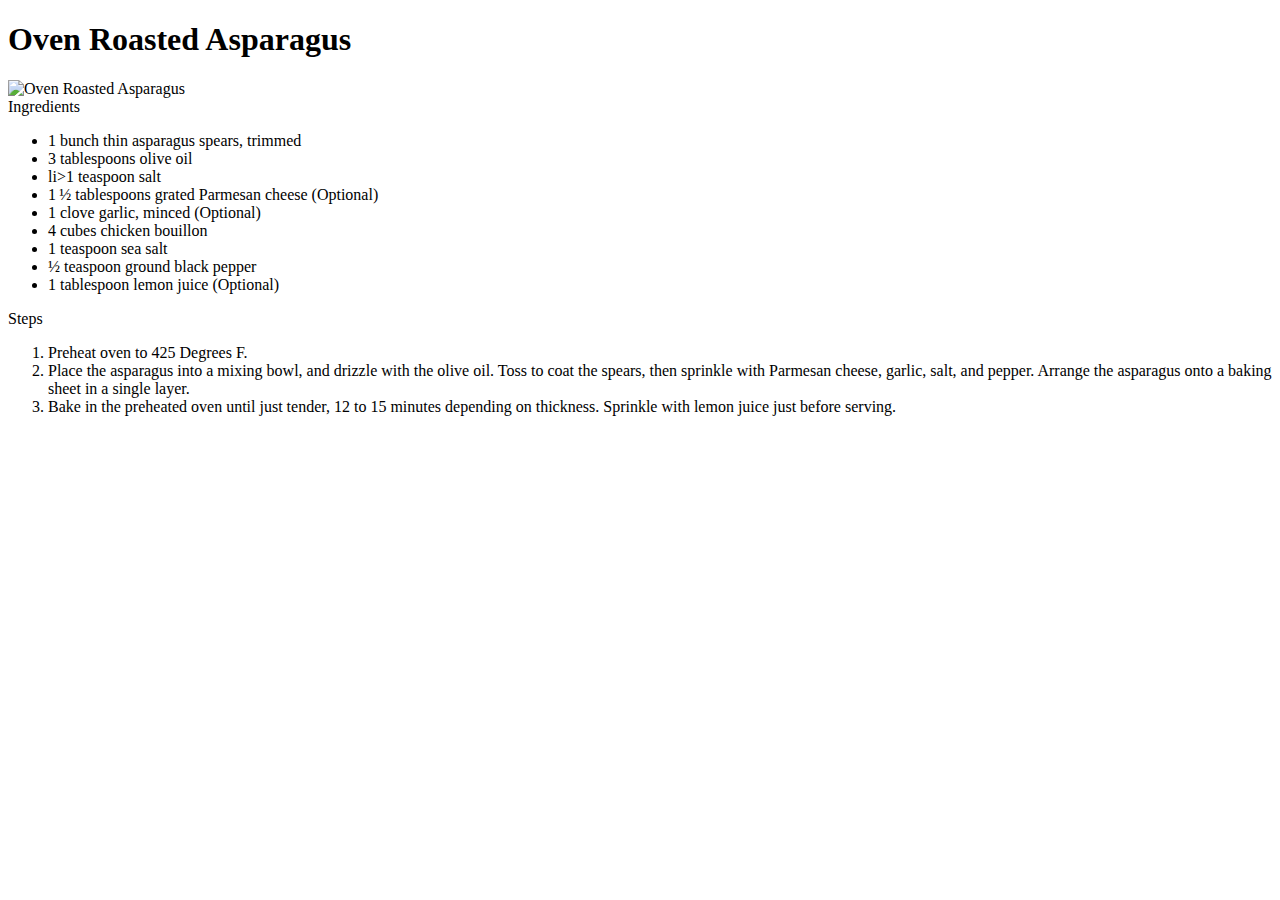
==== recipes/asparagus.html @ 91764638 "added index, asparagus, butternut-soup, and pizza-chicken html pages." ====
<!DOCTYPE html>
<html lang="en">

<head>
	<meta charset="UTF-8">
	<meta http-equiv="X-UA-Compatible" content="IE=edge">
	<meta name="viewport" content="width=device-width, initial-scale=1.0">
	<title>Oven Roasted Asparagus</title>
</head>

<body>
	<h1>Oven Roasted Asparagus</h1>
	<div class="content">
		<img
			src="https://imagesvc.meredithcorp.io/v3/mm/image?url=https%3A%2F%2Fimages.media-allrecipes.com%2Fuserphotos%2F6295187.jpg&w=596&h=596&c=sc&poi=face&q=85"
			alt="Oven Roasted Asparagus">
		<div class="section" id="Ingredients">
			<header>Ingredients</header>
			<ul>
				<li>1 bunch thin asparagus spears, trimmed</li>
				<li>3 tablespoons olive oil</li>
				<li>li>1 teaspoon salt</li>
				<li>1 ½ tablespoons grated Parmesan cheese (Optional)</li>
				<li>1 clove garlic, minced (Optional)</li>
				<li>4 cubes chicken bouillon</li>
				<li>1 teaspoon sea salt</li>
				<li>½ teaspoon ground black pepper</li>
				<li>1 tablespoon lemon juice (Optional)</li>
			</ul>
		</div>
		<div class="section" id="Steps">
			<header>Steps</header>
			<ol>
				<li>Preheat oven to 425 Degrees F.</li>
				<li>Place the asparagus into a mixing bowl, and drizzle with the olive oil. Toss to coat the spears, then sprinkle with Parmesan cheese, garlic, salt, and pepper. Arrange the asparagus onto a baking sheet in a single layer.</li>
				<li>Bake in the preheated oven until just tender, 12 to 15 minutes depending on thickness. Sprinkle with lemon juice just before serving.</li>
			</ol>
		</div>
	</div>
</body>

</html>
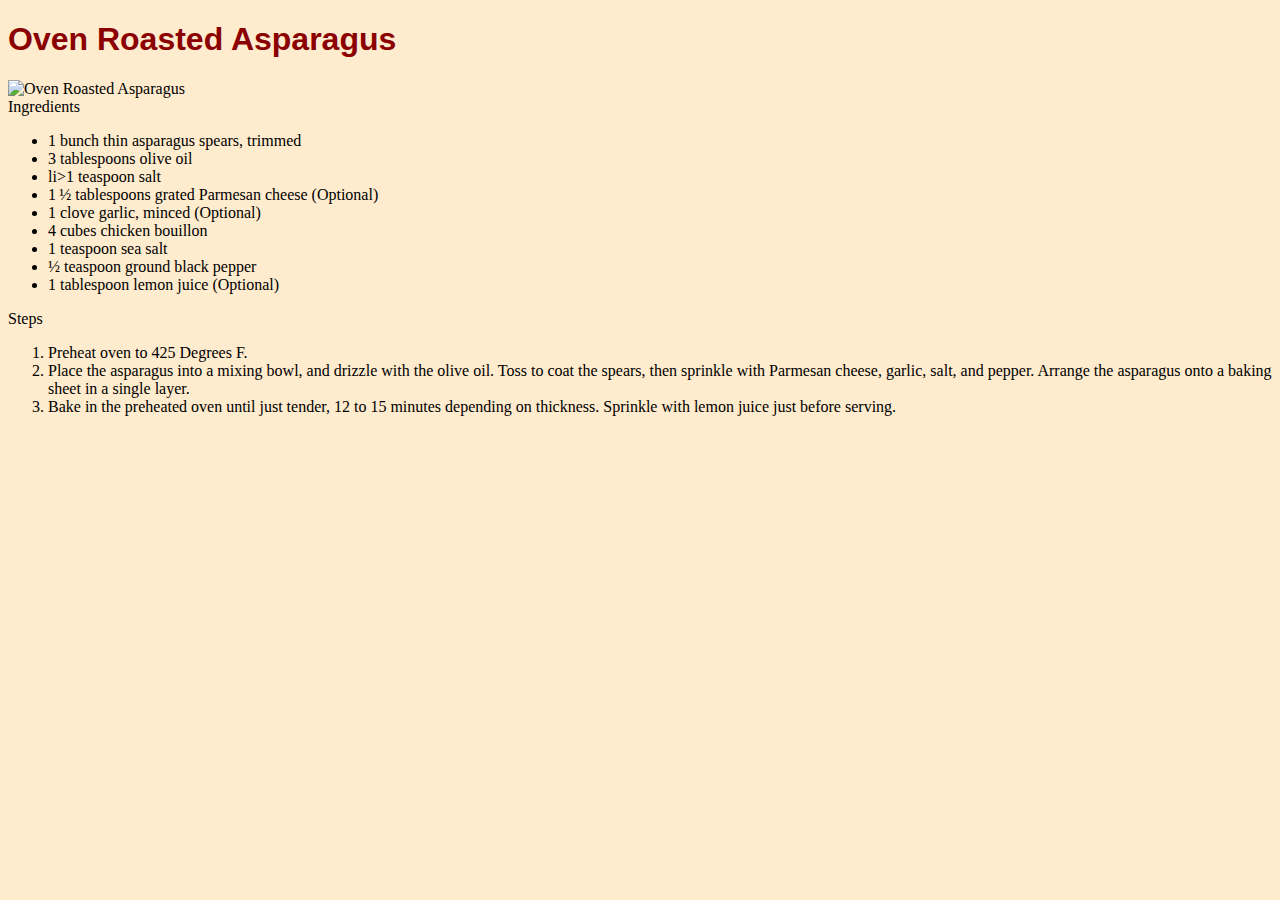
==== commit a4e33fc7: "moved styles.css to stylesheets folder, added css styling" ====
--- a/recipes/asparagus.html
+++ b/recipes/asparagus.html
@@ -2,6 +2,7 @@
 <html lang="en">
 
 <head>
+	<link rel="stylesheet" href="../stylesheets/styles.css">
 	<meta charset="UTF-8">
 	<meta http-equiv="X-UA-Compatible" content="IE=edge">
 	<meta name="viewport" content="width=device-width, initial-scale=1.0">
--- a/stylesheets/styles.css
+++ b/stylesheets/styles.css
@@ -0,0 +1,33 @@
+body {
+	background-color: blanchedalmond;
+}
+
+h1 {
+	font-family: -apple-system, BlinkMacSystemFont, 'Segoe UI', Roboto, Oxygen, Ubuntu, Cantarell, 'Open Sans', 'Helvetica Neue', sans-serif;
+	color: darkred;
+}
+
+#title {
+	padding: 20px;
+}
+#title h1 {
+	font-size: 60px;
+}
+
+#links {
+	margin: 20px;
+	display: flex;
+	flex-direction: column;
+	gap: 10px;
+}
+
+#links a {
+	font-family: -apple-system, BlinkMacSystemFont, 'Segoe UI', Roboto, Oxygen, Ubuntu, Cantarell, 'Open Sans', 'Helvetica Neue', sans-serif;
+	font-size: 30px;
+	text-decoration: none;
+	color: forestgreen;
+}
+
+#links a:hover {
+	color:midnightblue;
+}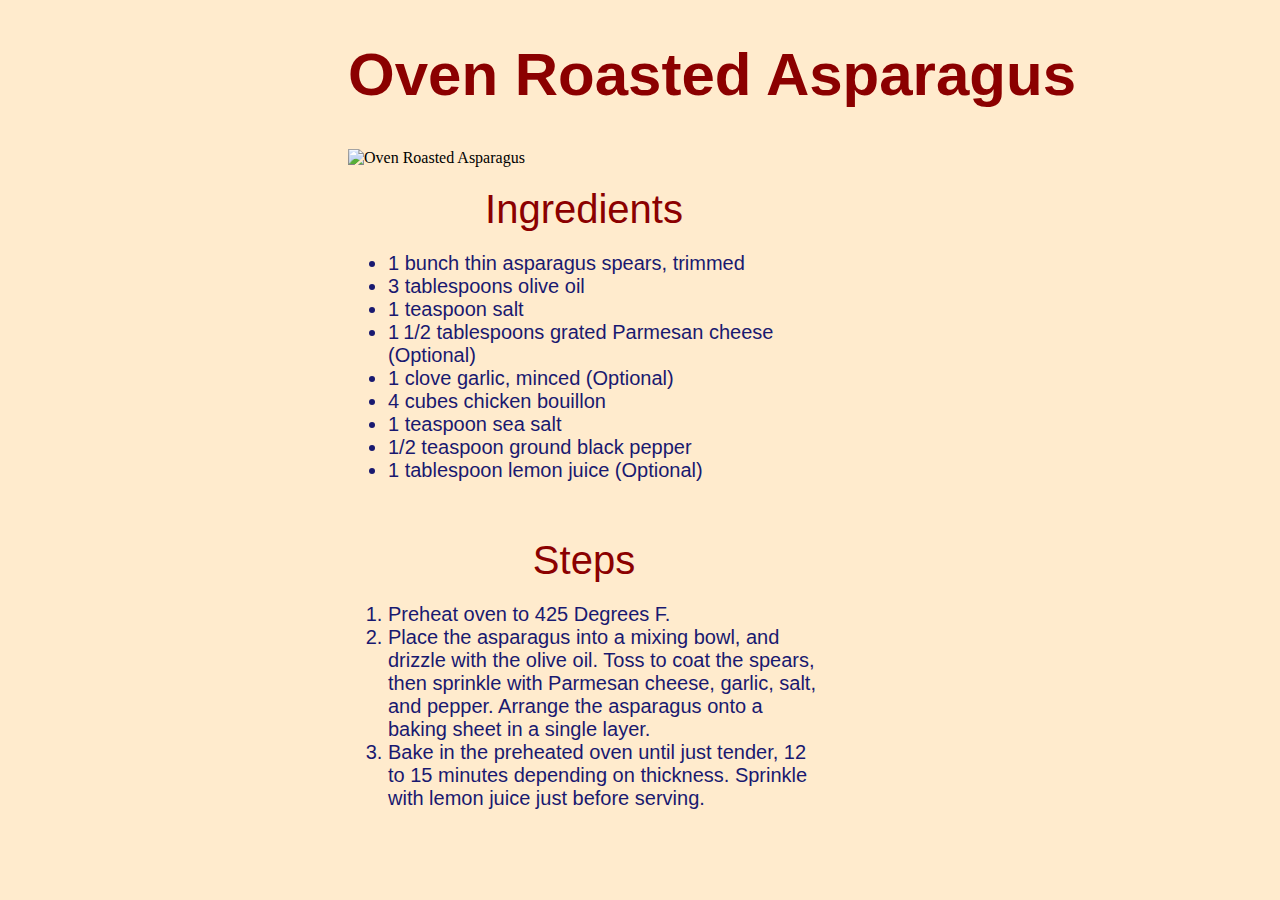
==== commit 1c30fd31: "added a stylesheet for the recipe pages, added css for all elements on every page." ====
--- a/recipes/asparagus.html
+++ b/recipes/asparagus.html
@@ -3,6 +3,7 @@
 
 <head>
 	<link rel="stylesheet" href="../stylesheets/styles.css">
+	<link rel="stylesheet" href="../stylesheets/page-styles.css">
 	<meta charset="UTF-8">
 	<meta http-equiv="X-UA-Compatible" content="IE=edge">
 	<meta name="viewport" content="width=device-width, initial-scale=1.0">
@@ -10,8 +11,8 @@
 </head>
 
 <body>
-	<h1>Oven Roasted Asparagus</h1>
-	<div class="content">
+	<h1 class="large-margin">Oven Roasted Asparagus</h1>
+	<div class="content large-margin">
 		<img
 			src="https://imagesvc.meredithcorp.io/v3/mm/image?url=https%3A%2F%2Fimages.media-allrecipes.com%2Fuserphotos%2F6295187.jpg&w=596&h=596&c=sc&poi=face&q=85"
 			alt="Oven Roasted Asparagus">
@@ -20,12 +21,12 @@
 			<ul>
 				<li>1 bunch thin asparagus spears, trimmed</li>
 				<li>3 tablespoons olive oil</li>
-				<li>li>1 teaspoon salt</li>
-				<li>1 ½ tablespoons grated Parmesan cheese (Optional)</li>
+				<li>1 teaspoon salt</li>
+				<li>1 1/2 tablespoons grated Parmesan cheese (Optional)</li>
 				<li>1 clove garlic, minced (Optional)</li>
 				<li>4 cubes chicken bouillon</li>
 				<li>1 teaspoon sea salt</li>
-				<li>½ teaspoon ground black pepper</li>
+				<li>1/2 teaspoon ground black pepper</li>
 				<li>1 tablespoon lemon juice (Optional)</li>
 			</ul>
 		</div>
--- a/stylesheets/styles.css
+++ b/stylesheets/styles.css
@@ -5,13 +5,12 @@
 h1 {
 	font-family: -apple-system, BlinkMacSystemFont, 'Segoe UI', Roboto, Oxygen, Ubuntu, Cantarell, 'Open Sans', 'Helvetica Neue', sans-serif;
 	color: darkred;
+	padding-left: 20px;
+	font-size: 60px;
 }
 
 #title {
 	padding: 20px;
-}
-#title h1 {
-	font-size: 60px;
 }
 
 #links {
--- a/stylesheets/page-styles.css
+++ b/stylesheets/page-styles.css
@@ -0,0 +1,27 @@
+li {
+	font-size: 20px;
+	font-family: -apple-system, BlinkMacSystemFont, 'Segoe UI', Roboto, Oxygen, Ubuntu, Cantarell, 'Open Sans', 'Helvetica Neue', sans-serif;
+	color: midnightblue;
+}
+
+img {
+	border-radius: 5px;
+	padding-left: 20px;
+}
+
+.section header {
+	font-size: 40px;
+	color: darkred;
+	font-family: -apple-system, BlinkMacSystemFont, 'Segoe UI', Roboto, Oxygen, Ubuntu, Cantarell, 'Open Sans', 'Helvetica Neue', sans-serif;
+	text-align: center;
+	margin-bottom: 20px;
+}
+
+.section {
+	width: 50%;
+	padding: 20px;
+}
+
+.large-margin {
+	margin-left: 25vw;
+}